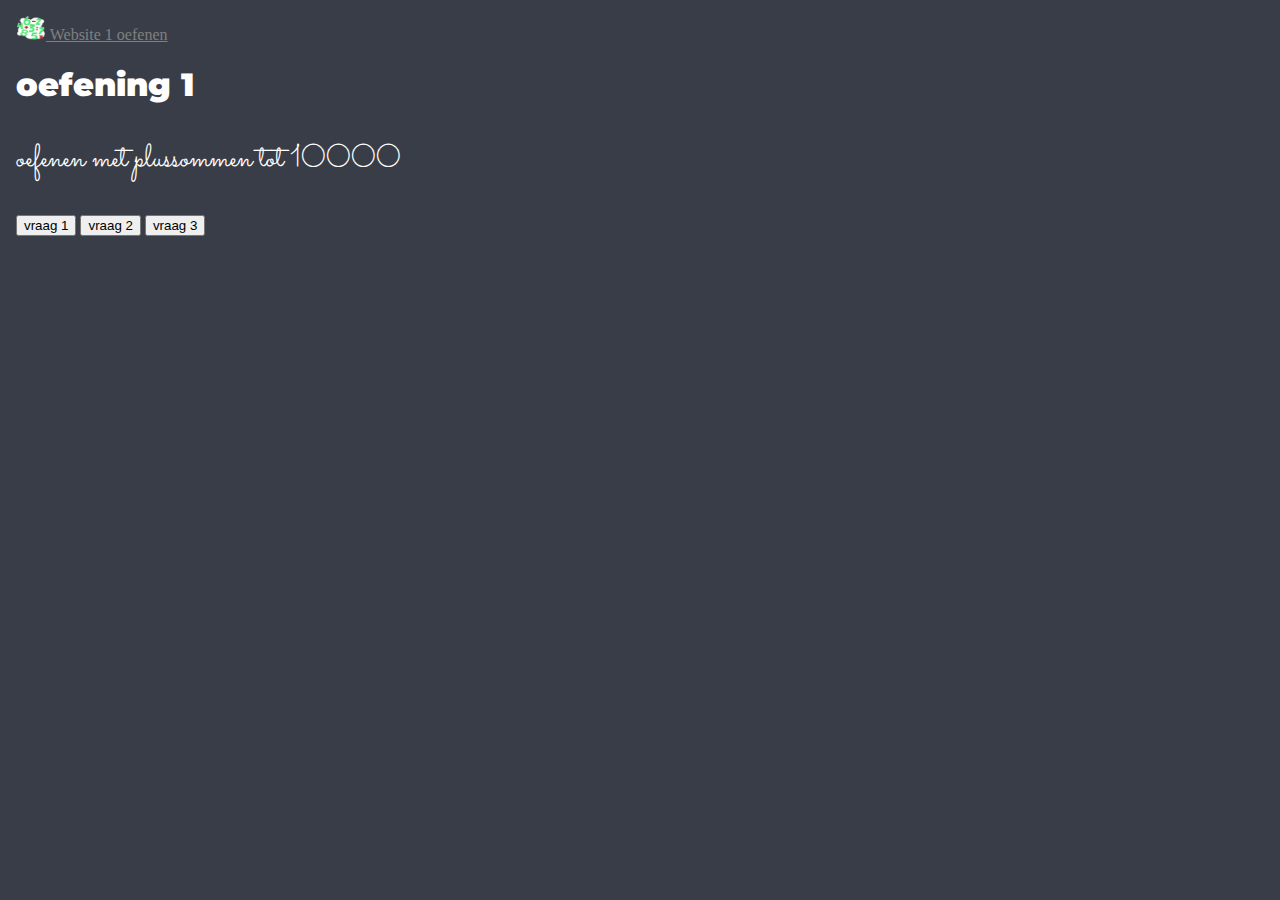
==== oefening1.html @ 58a827a5 "new files" ====
<!DOCTYPE html>
<html lang="en" dir="ltr">
  <head>
    <meta charset="utf-8">
    <title>oefening 1</title>
    <link rel="preconnect" href="https://fonts.googleapis.com">
    <link rel="preconnect" href="https://fonts.gstatic.com" crossorigin>
    <link href="https://fonts.googleapis.com/css2?family=Montserrat:wght@400;900&family=Sacramento&display=swap" rel="stylesheet">
    <link href="https://cdn.jsdelivr.net/npm/bootstrap@5.0.2/dist/css/bootstrap.min.css" rel="stylesheet" integrity="sha384-EVSTQN3/azprG1Anm3QDgpJLIm9Nao0Yz1ztcQTwFspd3yD65VohhpuuCOmLASjC" crossorigin="anonymous">
    <script src="https://cdn.jsdelivr.net/npm/bootstrap@5.0.2/dist/js/bootstrap.bundle.min.js" integrity="sha384-MrcW6ZMFYlzcLA8Nl+NtUVF0sA7MsXsP1UyJoMp4YLEuNSfAP+JcXn/tWtIaxVXM" crossorigin="anonymous"></script>
    <link rel="stylesheet" href="styles.css">
  </head>
  <body>
    <nav class="navbar bg-dark">
      <div class="container-fluid">
        <a class="navbar-brand nav-link" href="index.html">
            <img src="rekenen.jpg" alt="rekenen" width="30" height="24" class="d-inline-block align-text-top">
            Website 1 oefenen
        </a>
      </div>
    </nav>
    <section class="title">
      <h1 class="title">oefening 1</h1>
      <p>oefenen met plussommen tot 10000</p>
    </section>

    <button class="btn-outline-dark btn-sm" type="button" name="button" onclick="oefening1vraag1F()">vraag 1</button>
    <button class="btn-outline-dark btn-sm" type="button" name="button" onclick="oefening1vraag2F()">vraag 2</button>
    <button class="btn-outline-dark btn-sm" type="button" name="button" onclick="oefening1vraag3F()">vraag 3</button>

    <script src="https://ajax.googleapis.com/ajax/libs/jquery/3.6.0/jquery.min.js"></script>
    <script src="index.js" charset="utf-8"></script>
  </body>
</html>
---- styles.css ----
body {
  background-color: #393D47;
  margin: 1rem;
}
.title {
  font-family: Montserrat;
  font-weight: 900;
  color: white;
}
h2, h3, h4, h5, h6 {
  font-family: Montserrat;
  font-weight: 400;
  font-size: 1rem;
  color: white;
}
p {
  font-family: Sacramento;
  font-weight: 400;
  font-size: 2rem;
}
.nav-link {
  color: grey;
}
#oefeningen {
  margin-top: 3rem;
  background-color: black;
  padding: 1rem;
}
#title {
  background-color: #393D47;
}
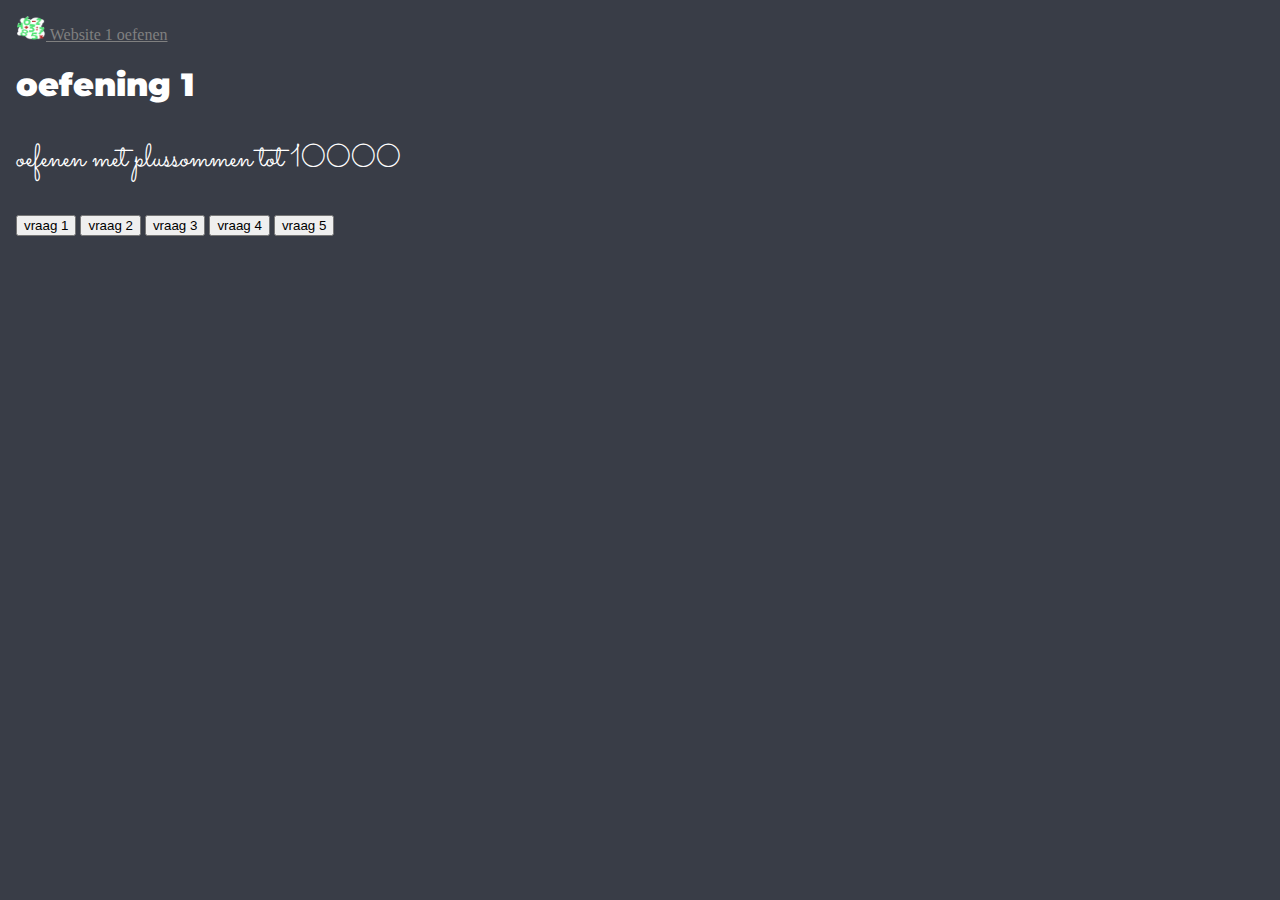
==== commit 96aa2c86: "Update oefening1.html" ====
--- a/oefening1.html
+++ b/oefening1.html
@@ -27,6 +27,8 @@
     <button class="btn-outline-dark btn-sm" type="button" name="button" onclick="oefening1vraag1F()">vraag 1</button>
     <button class="btn-outline-dark btn-sm" type="button" name="button" onclick="oefening1vraag2F()">vraag 2</button>
     <button class="btn-outline-dark btn-sm" type="button" name="button" onclick="oefening1vraag3F()">vraag 3</button>
+    <button class="btn-outline-dark btn-sm" type="button" name="button" onclick="oefening1vraag2F()">vraag 4</button>
+    <button class="btn-outline-dark btn-sm" type="button" name="button" onclick="oefening1vraag3F()">vraag 5</button>
 
     <script src="https://ajax.googleapis.com/ajax/libs/jquery/3.6.0/jquery.min.js"></script>
     <script src="index.js" charset="utf-8"></script>
